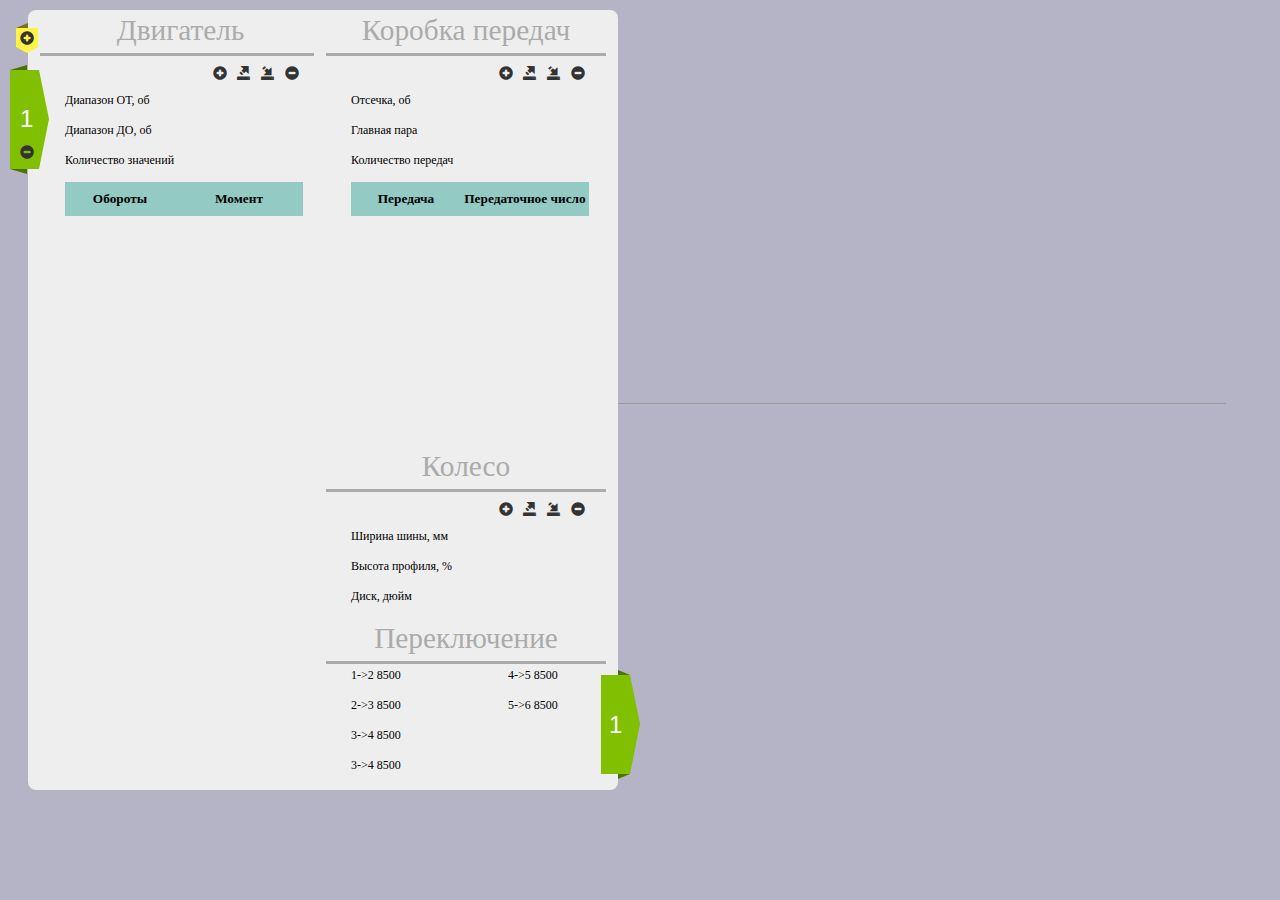
==== index.html @ 1b6a6679 "Реализованы цвета для страниц и графиков. Реализованы переключения страниц." ====
<!DOCTYPE html>
<html>
<head>
	<meta charset="utf-8">
	<meta http-equiv="X-UA-Compatible" content="IE=edge">
	<meta name="viewport" content="width=device-width, initial-scale=1">
	<meta charset="UTF-8">
	<title>Двигатель</title>
	<link rel="stylesheet" href="css/bootstrap.min.css" integrity="sha384-BVYiiSIFeK1dGmJRAkycuHAHRg32OmUcww7on3RYdg4Va+PmSTsz/K68vbdEjh4u" crossorigin="anonymous">
	<link rel="stylesheet" href="css/bootstrap-theme.min.css" integrity="sha384-rHyoN1iRsVXV4nD0JutlnGaslCJuC7uwjduW9SVrLvRYooPp2bWYgmgJQIXwl/Sp" crossorigin="anonymous">
	<link rel="stylesheet" href="css/style.css">
</head>
<body>
<div id="wrap">
	<div id="sheet">
		<div class="row">
			<div class="col col-lg-3 leftCol">
				<svg id="plus_under">
					<path d="M 0 5 L 12 0 V 5 H 12"></path>
				</svg>
				<svg id="plus_above">
					<path d="M 0 0 L 22 0 L 22 19 L 11 25 L 0 19 L 0 0"></path>
				</svg>
				<span id="tabPlus" class="glyphicon glyphicon-plus-sign"></span>
				<svg class="in_under" tab="0">
					<path d="M 17 0 L 17 109 L 0 104 L 0 5 L 17 0"></path>
				</svg>
				<svg class="in_above" tab="0">
					<path d="M 0 0 L 29 0 L 39 49 L 29 99 L 0 99 L 0 0"></path>
				</svg>
				<span class="tabTitle" tab="0">1</span>
				<span class="tabMinus glyphicon glyphicon-minus-sign" tab="0"></span>
				<div id="leftPanel">
					<div class="title">Двигатель</div>
					<div class="hr"></div>
					<div class="controlPanel">
						<input id="engineName" class="caption" type="text" engineID="" modif="false" value="" />
						<span id="engineNew" class="control glyphicon glyphicon-plus-sign"></span>
						<span id="engineSave" class="control glyphicon glyphicon-export"></span>
						<span id="engineOpen" class="control glyphicon glyphicon-import"></span>
						<span id="engineRemove" class="control glyphicon glyphicon-minus-sign"></span>
					</div>
					<div class="val">
						<div class="valCaption">Диапазон ОТ, об</div>
						<input id="obFrom" class="valValue" type="number" value="" />
					</div>
					<div class="val">
						<div class="valCaption">Диапазон ДО, об</div>
						<input id="obTo" class="valValue" type="number" value="" />
					</div>
					<div class="val">
						<div class="valCaption">Количество значений</div>
						<input id="obCols" class="valValue" type="number" value="" />
					</div>
					<table>
						<tr>
							<th>Обороты</th>
							<th>Момент</th>
						</tr>
					</table>
					<div id="engineTable">
						<!--table> // for example
							<tr>
								<td class="first">2000</td>
								<td><input row="0" class="mom" type="number" value="92" /></td>
							</tr>
						</table-->
					</div>
				</div>
			</div>
			<div class="col col-lg-3 middleCol">
				<svg id="out_under">
					<path d="M 0 0 L 12 5 L 12 104 L 0 109 L 0 0"></path>
				</svg>
				<svg id="out_above">
					<path d="M 0 0 L 29 0 L 39 49 L 29 99 L 0 99 L 0 0"></path>
				</svg>
				<span id="tabTitleOut">1</span>
				<div id="rightPanel">
					<div class="title">Коробка передач</div>
					<div class="hr"></div>
					<div class="controlPanel">
						<input id="gearName" class="caption" type="text" engineID="" modif="false" value="" />
						<span id="gearNew" class="control glyphicon glyphicon-plus-sign"></span>
						<span id="gearSave" class="control glyphicon glyphicon-export"></span>
						<span id="gearOpen" class="control glyphicon glyphicon-import"></span>
						<span id="gearRemove" class="control glyphicon glyphicon-minus-sign"></span>
					</div>
					<div class="val">
						<div class="valCaption">Отсечка, об</div>
						<input id="obFinish" class="valValue" type="number" value="" />
					</div>
					<div class="val">
						<div class="valCaption">Главная пара</div>
						<input id="gearMain" class="valValue" type="number" value="" />
					</div>
					<div class="val">
						<div class="valCaption">Количество передач</div>
						<input id="gearCols" class="valValue" type="number" value="" />
					</div>
					<table>
						<tr>
							<th>Передача</th>
							<th>Передаточное число</th>
						</tr>
					</table>
					<div id="gearTable">
						<!--table> // for example
							<tr>
								<td class="first">1</td>
								<td><input row="0" class="gear" type="number" value="2.667" /></td>
							</tr>
						</table-->
					</div>
					<div class="title">Колесо</div>
					<div class="hr"></div>
					<div class="controlPanel">
						<input id="wheelName" class="caption" type="text" engineID="" modif="false" value="" />
						<span id="wheelNew" class="control glyphicon glyphicon-plus-sign"></span>
						<span id="wheelSave" class="control glyphicon glyphicon-export"></span>
						<span id="wheelOpen" class="control glyphicon glyphicon-import"></span>
						<span id="wheelRemove" class="control glyphicon glyphicon-minus-sign"></span>
					</div>
					<div class="val">
						<div class="valCaption">Ширина шины, мм</div>
						<input id="wheelWidth" class="valValue" type="number" value="" />
					</div>
					<div class="val">
						<div class="valCaption">Высота профиля, %</div>
						<input id="wheelHeight" class="valValue" type="number" value="" />
					</div>
					<div class="val">
						<div class="valCaption">Диск, дюйм</div>
						<input id="wheelDisk" class="valValue" type="number" value="" />
					</div>
					<table></table>
					<div class="title">Переключение</div>
					<div class="hr"></div>
					<div id="resTable">
						<div class="val">
							<span id="gearNext1" class="valCaptionBold">1->2 8500</span>
							<span id="gearNext2" class="valCaptionRight">4->5 8500</span>
						</div>
						<div class="val">
							<span id="gearNext3" class="valCaptionBold">2->3 8500</span>
							<span id="gearNext4" class="valCaptionRight">5->6 8500</span>
						</div>
						<div class="val">
							<span id="gearNext5" class="valCaptionBold">3->4 8500</span>
							<span id="gearNext6" class="valValue"></span>
						</div>
						<div class="val">
							<span id="gearNext7" class="valCaptionBold">3->4 8500</span>
							<span id="gearNext8" class="valValue"></span>
						</div>
					</div>
				</div>
			</div>
			<div class="col col-lg-6 rightCol">
				<div id="gearsDraw"></div>
				<div id="engineDraw"></div>
			</div>
		</div>
	</div>
	<!--div class="row">
		<div class="col-sm-12 bg-success">
			<span class="header">Параметры двигателя</span>
			<input id="engineName" type="text" engineID="" modif="false" value="" />
			<span id="engineNew" class="glyphicon glyphicon-plus-sign" aria-hidden="true"></span>
			<span id="engineOpen" class="glyphicon glyphicon-open" aria-hidden="true"></span>
			<span id="engineSave" class="glyphicon glyphicon-save" aria-hidden="true"></span>
			<span id="engineRemove" class="glyphicon glyphicon-minus-sign" aria-hidden="true"></span>
		</div>
	</div>
	<div class="row">
		<div class="paramCaption col-sm-12">
			<div class="row">
				<div class="paramCaption col-sm-3">Диапазон оборотов, об.</div>
				<div class="paramValue col-sm-2">
					от <input id="obFrom" type="number" value="">
					до <input id="obTo" type="number" value="">
				</div>
				<div class="paramCaption col-sm-2">Количество значений</div>
				<div class="paramValue col-sm-2"><input id="obCols" type="number" value=""></div>
			</div>
		</div>
	</div>
	<div class="row">
		<div id="obTable" class="col-sm-12"></div>
	</div>
	<div class="row">
		<div class="col-sm-12 bg-success">
			<span class="header">Параметры коробок передач</span>
		</div>
	</div>
	<div class="row">
		<div class="gearBox col-sm-6">
			<div class="row">
				<div class="col-sm-12 bg-warning">
					<span class="header">Коробка № 1</span>
					<input class="gearName" gearNumber="1" type="text" gearID="" modif="false" value="" />
					<span class="gearNew glyphicon glyphicon-plus-sign" aria-hidden="true" gearNumber="1"></span>
					<span class="gearOpen glyphicon glyphicon-open" aria-hidden="true" gearNumber="1"></span>
					<span class="gearSave glyphicon glyphicon-save" aria-hidden="true" gearNumber="1"></span>
					<span class="gearRemove glyphicon glyphicon-minus-sign" aria-hidden="true" gearNumber="1"></span>
				</div>
			</div>
			<div class="row">
				<div class="paramCaption col-sm-2">Главная пара</div>
				<div class="paramValue col-sm-2"><input id="gearMain" type="number" value=""></div>
				<div class="paramCaption col-sm-2">Количество передач</div>
				<div class="paramValue col-sm-2"><input id="gearCols" type="number" value=""></div>
				<div class="paramCaption col-sm-2">Отсечка, об.</div>
				<div class="paramValue col-sm-2"><input id="obFinish" type="number" value=""></div>
			</div>
			<div class="row">
				<div id="gearTable" class="col-sm-12 gearTable"></div>
			</div>
		</div>
		<div class="gearBox col-sm-6">
			<div class="row">
				<div class="col-sm-12 bg-warning">
					<span class="header">Коробка № 2</span>
					<input class="gearName" gearNumber="2" type="text" gearID="" modif="false" value="" />
					<span class="gearNew glyphicon glyphicon-plus-sign" aria-hidden="true" gearNumber="2"></span>
					<span class="gearOpen glyphicon glyphicon-open" aria-hidden="true" gearNumber="2"></span>
					<span class="gearSave glyphicon glyphicon-save" aria-hidden="true" gearNumber="2"></span>
					<span class="gearRemove glyphicon glyphicon-minus-sign" aria-hidden="true" gearNumber="2"></span>
				</div>
			</div>
			<div class="row">
				<div class="paramCaption col-sm-2">Главная пара</div>
				<div class="paramValue col-sm-2"><input id="gearMain2" type="number" value=""></div>
				<div class="paramCaption col-sm-2">Количество передач</div>
				<div class="paramValue col-sm-2"><input id="gearCols2" type="number" value=""></div>
				<div class="paramCaption col-sm-2">Отсечка, об.</div>
				<div class="paramValue col-sm-2"><input id="obFinish2" type="number" value=""></div>
			</div>
			<div class="row">
				<div id="gearTable2" class="col-sm-12 gearTable"></div>
			</div>
		</div>
	</div>
	<div class="row">
		<div class="col-xs-12 bg-success header"><h4>Параметры колес</h4></div>
	</div>
	<div class="row">
		<div class="wheelParams col-sm-6">
			<div class="row">
				<div class="col-sm-12 bg-warning header"><h5>Колесо № 1</h5></div>
			</div>
			<div class="row">
				<div class="paramCaption col-md-2">Ширина шины, мм</div>
				<div class="paramValue col-md-2"><input id="wheelWidth" type="number" value=""></div>
				<div class="paramCaption col-md-2">Высота профиля, %</div>
				<div class="paramValue col-md-2"><input id="wheelHeight" type="number" value=""></div>
				<div class="paramCaption col-md-2">Диск, дюйм</div>
				<div class="paramValue col-md-2"><input id="wheelDisk" type="number" value=""></div>
			</div>
		</div>
		<div class="wheelParams col-sm-6">
			<div class="row">
				<div class="col-sm-12 bg-warning header"><h5>Колесо № 2</h5></div>
			</div>
			<div class="row">
				<div class="paramCaption col-md-2">Ширина шины, мм</div>
				<div class="paramValue col-md-2"><input id="wheelWidth2" type="number" value=""></div>
				<div class="paramCaption col-md-2">Высота профиля, %</div>
				<div class="paramValue col-md-2"><input id="wheelHeight2" type="number" value=""></div>
				<div class="paramCaption col-md-2">Диск, дюйм</div>
				<div class="paramValue col-md-2"><input id="wheelDisk2" type="number" value=""></div>
			</div>
		</div>
	</div>
	<hr>
	<div class="row">
		<div class="col-md-6 paramCaption">Результаты по коробке и колесу № 1</div>
		<div class="col-md-6 paramCaption">Результаты по коробке и колесу № 2</div>
	</div>
	<div class="row">
		<div id="resTable1" class="col-md-6"></div>
		<div id="resTable2" class="col-md-6"></div>
	</div>
	<div class="row">
		<div class="col-md-6">
			<div id="engineDraw"></div>
		</div>
		<div class="col-md-6">
			<div id="gearsDraw"></div>
		</div>
	</div-->
</div>

<!-- modals -->
<div id="enginesLoad" class="modal fade" tabindex="-1" role="dialog">
	<div class="modal-dialog" role="document">
		<div class="modal-content">
			<div class="modal-header">
				<button type="button" class="close" data-dismiss="modal" aria-label="Close"><span aria-hidden="true">&times;</span></button>
				<h4 class="modal-title">Загрузка данных двигателя</h4>
			</div>
			<div class="modal-body">
				<div class="dropdown">
					<h4>Загрузка из базы</h4>
					<button id="dropdownMenuEngine" class="btn btn-default dropdown-toggle" type="button" data-toggle="dropdown" aria-haspopup="true" aria-expanded="true">
						Сохранённые параметры двигателей
						<span class="caret"></span>
					</button>
					<ul id="enginesDropDown" class="dropdown-menu" aria-labelledby="dropdownMenuEngine"></ul>
				</div>
				<hr>
				<h4>Загрузка из Excel</h4>
				Вставьте сюда данные из Excel (две строки: верхняя - обороты; нижняя - момент):
				<textarea id="engineInput" rows="6"></textarea>
			</div>
			<div class="modal-footer">
				<button type="button" class="btn btn-default" data-dismiss="modal">Отменить</button>
				<button id="engineLoadApply" type="button" class="btn btn-primary">Загрузить</button>
			</div>
		</div><!-- /.modal-content -->
	</div><!-- /.modal-dialog -->
</div><!-- /.modal -->

<div id="gearsLoad" class="modal fade" tabindex="-1" role="dialog">
	<div class="modal-dialog" role="document">
		<div class="modal-content">
			<div class="modal-header">
				<button type="button" class="close" data-dismiss="modal" aria-label="Close"><span aria-hidden="true">&times;</span></button>
				<h4 class="modal-title">Загрузка данных коробки передач</h4>
			</div>
			<div class="modal-body">
				<div class="dropdown">
					<h4>Загрузка из базы</h4>
					<button id="dropdownMenuGear" class="btn btn-default dropdown-toggle" type="button" data-toggle="dropdown" aria-haspopup="true" aria-expanded="true">
						Сохранённые параметры коробок
						<span class="caret"></span>
					</button>
					<ul id="gearsDropDown" class="dropdown-menu" aria-labelledby="dropdownMenuGear"></ul>
				</div>
				<hr>
				<h4>Загрузка из Excel</h4>
				Вставьте сюда данные из Excel (первая строка - отсечка; вторая строка - главная пара; остальные строки - передаточные числа передач по-порядку):
				<textarea id="gearInput" gearNumber="1" rows="6"></textarea>
			</div>
			<div class="modal-footer">
				<button type="button" class="btn btn-default" data-dismiss="modal">Отменить</button>
				<button id="gearLoadApply" type="button" class="btn btn-primary">Загрузить</button>
			</div>
		</div><!-- /.modal-content -->
	</div><!-- /.modal-dialog -->
</div><!-- /.modal -->

<div id="removingConfirm" class="modal fade" tabindex="-1" role="dialog">
	<div class="modal-dialog" role="document">
		<div class="modal-content">
			<div class="modal-header">
				<button type="button" class="close" data-dismiss="modal" aria-label="Close"><span aria-hidden="true">&times;</span></button>
				<h4 class="modal-title">Вы действительно хотите удалить следующую запись из базы?</h4>
			</div>
			<div class="modal-body">
				<div id="removingThing" table="" recordID="" number="1"></div>
			</div>
			<div class="modal-footer">
				<button type="button" class="btn btn-primary" data-dismiss="modal">Нет</button>
				<button id="ConfirmRemove" type="button" class="btn btn-default">Да</button>
			</div>
		</div><!-- /.modal-content -->
	</div><!-- /.modal-dialog -->
</div><!-- /.modal -->

<div id="newConfirm" class="modal fade" tabindex="-1" role="dialog">
	<div class="modal-dialog" role="document">
		<div class="modal-content">
			<div class="modal-header">
				<button type="button" class="close" data-dismiss="modal" aria-label="Close"><span aria-hidden="true">&times;</span></button>
				<h4 class="modal-title">Вы действительно хотите выполнить это действие?</h4>
			</div>
			<div class="modal-body">
				<div id="newThing" thing="engineNew" number="1"></div>
				<div>Все несохранённые текущие параметры будут утеряны!</div>
			</div>
			<div class="modal-footer">
				<button type="button" class="btn btn-primary" data-dismiss="modal">Нет</button>
				<button id="ConfirmNew" type="button" class="btn btn-default">Да</button>
			</div>
		</div><!-- /.modal-content -->
	</div><!-- /.modal-dialog -->
</div><!-- /.modal -->
<script src="js/jquery.min.js"></script>
<script src="js/bootstrap.min.js" integrity="sha384-Tc5IQib027qvyjSMfHjOMaLkfuWVxZxUPnCJA7l2mCWNIpG9mGCD8wGNIcPD7Txa" crossorigin="anonymous"></script>
<script src="js/svg.min.js"></script>
<script src="js/script.js"></script>
</body>
</html>
---- css/style.css ----
@CHARSET "UTF-8";

@font-face {
	font-family: MyriadPro;
	src: url(../fonts/MyriadPro-Bold.ttf);
}

@font-face {
	font-family: HelveticaNeueBlack;
	src: url(../fonts/HelveticaNeue-CondensedBlack-10.ttf);
}

@font-face {
	font-family: HelveticaNeueLight;
	src: url(../fonts/HelveticaNeue-Light-08.ttf);
}

body {
	font-family: sans-serif;
	background-color: #b5b4c6;
}

#wrap {
	position: absolute;
	width: 95%;
	height: 95%;
	left: 0;
	top: 0;
	display: flex;
	justify-content: left;
	margin: 10px;
	/*align-items: center;*/
}

#sheet {
	/*left: 0px;
	top: 0px;*/
	/*width: 960px;*/
	width: 1260px;
	height: 780px;
	/*border: 1px solid red;*/
}

.leftCol {
	z-index: 20;
}

.middleCol {
	z-index: 30;
}

.rightCol {
	z-index: 10;
}

.tabTitle {
	font-size: 18pt;
	color: #fff;
}

.title {
	width: 100%;
	height: 40px;
	text-align: center;
	font-family: MyriadPro;
	font-size: 22pt;
    /*border: 1px solid red;*/
    color: #ababab;
}

.hr {
	height: 3px;
	margin: 3px 12px;
	padding: 0px;
	border: 1px solid #ababab;
	background-color: #ababab;
	/*border: 1px solid red;*/
}

.controlPanel {
	margin: 8px 0px;
}

.control {
	cursor: pointer;
	margin: 1px 3px;
}

.caption {
	width: 150px;
	height: 22px;
	margin-left: 32px;
	padding: 5px;
	text-align: left;
	font-family: HelveticaNeueBlack;
	font-size: 10pt;
	border: 0px;
    color: #000;
    background-color: #eee;
    float: left;
}

.valCaption, .valCaptionBold {
	width: 160px;
	height: 30px;
	padding-left: 37px;
	font-size: 9pt;
	text-align: left;
	color: #000;
	float: left;
	/*border: 1px solid red;*/
}

.valCaptionRight {
	width: 140px;
	height: 30px;
	padding-right: 30px;
	font-size: 9pt;
	text-align: center;
	color: #000;
	float: right;
	font-family: HelveticaNeueBlack;
	/*border: 1px solid red;*/
}

.valCaption {
	font-family: HelveticaNeueLight;
}

.valCaptionBold {
	font-family: HelveticaNeueBlack;
}

.valValue {
	width: 125px;
	height: 22px;
	font-family: HelveticaNeueBlack;
	font-size: 10pt;
	text-align: center;
	color: #000;
	/*float: right;*/
	border: 0px;
	background-color: #eee;
	/*border: 1px solid;*/
}

table {
	width: 238px;
	margin-left: 37px;
	/*border: 1px solid red;*/
	font-family: HelveticaNeueBlack;
	font-size: 10pt;
	color: #000;
}

tr {
	background-color: #d0d0d0;
}

tr:nth-child(odd) {
	background-color: #acacac;
}

th {
	background-color: #93cac4;
	text-align: center;
	/*width: 128px;*/
	height: 34px;
}

th:first-of-type, td:first-of-type {
	width: 110px;
}

td {
	text-align: center;
	height: 35px;
}

td.first {
	font-family: HelveticaNeueLight;
}

.row, .col {
	margin: 0px;
	padding: 0px;
}

/* Left panel */

path {
	width: 100%;
	height: 100%;
}

#plus_under {
	position: absolute;
	left: 6px;
	top: 13px;
	width: 13px;
	height: 5px;
	fill: #76701f;
	/*border: 1px solid grey;*/
}

#plus_above {
	position: absolute;
	left: 6px;
	top: 18px;
	width: 23px;
	height: 26px;
	fill: #fff343;
	/*border: 1px solid navy;*/
}

#plus_above path {
	cursor: pointer;
}

#tabPlus {
	position: absolute;
	left: 10px;
	top: 21px;
	cursor: pointer;
}

.in_under {
	position: absolute;
	left: 0px;
	top: 55px;
	width: 18px;
	height: 110px;
	fill: #4c7300;
}

.in_above {
	position: absolute;
	left: 0px;
	top: 60px;
	width: 40px;
	height: 100px;
	fill: #81c000;
	cursor: pointer;
}

.tabTitle {
	position: absolute;
	left: 10px;
	top: 92px;
	cursor: pointer;
}

.tabMinus {
	position: absolute;
	left: 10px;
	top: 135px;
	cursor: pointer;
}

#leftPanel {
	/*border: 1px solid green;*/
	border-radius: 8px 0px 0px 8px;
	width: 305px;
	/*width: 286px;*/
	height: 780px;
	margin-left: 18px;
	background-color: #eee;
}

#engineTable {
	width: 290px;
	height: 540px;
	overflow: auto;
}

.tableEngine {
	width: 300px;
	height: 560px;
	overflow-x: hidden;
	overflow-y: auto;
}

.mom {
	text-align: center;
	padding-left: 15px;
	border: 0px;
    background-color: inherit;
    width: 80px;
}

/* right panel */

#out_under {
	position: absolute;
	left: 304px;
	top: 660px;
	width: 13px;
	height: 110px;
	fill: #4c7300;
	/*border: 1px solid red;*/
}

#rightPanel {
	border-radius: 0px 8px 8px 0px;
	/*width: 325px;*/
	width: 304px;
	height: 780px;
	background-color: #eee;
}

#out_above {
	position: absolute;
	left: 287px;
	top: 665px;
	width: 40px;
	height: 100px;
	fill: #81c000;
}

#tabTitleOut {
	position: absolute;
	left: 295px;
	top: 698px;
	cursor: pointer;
	font-size: 18pt;
	color: #fff;
}

#gearTable {
	width: 290px;
	height: 230px;
	overflow: auto;
}

.gear {
	text-align: center;
	padding-left: 15px;
	border: 0px;
    background-color: inherit;
    width: 80px;
}

#engineDraw {
	border-top: 1px solid #999;
}

/*.header {
	font-weight: bold;
	font-size: 12pt;
}*/

/*.glyphicon {
    margin: 2px;
    padding: 4px;
    border: solid 2px #999;
    border-radius: 10px;
    cursor: pointer;
}

.glyphicon:hover {
    background-color: #0FF;
}*/

/*#engineName {
    border: 1px solid #999;
    padding: 1px 8px;
    margin: 2px;
    border-radius: 8px;
    width: 300px;
}*/

/*#engineInput {
    border: 1px solid #999;
    border-radius: 8px;
    width: 100%;
    resize: vertical;
}

.gearName {
    border: 1px solid #999;
    padding: 1px 8px;
    margin: 2px;
    border-radius: 8px;
    width: 300px;
}

#gearInput {
    border: 1px solid #999;
    border-radius: 8px;
    width: 100%;
    resize: vertical;
}

.paramCaption {
	text-align: left;
	font-weight: bold;
	font-size: 9pt;
}

.paramValue {
	text-align: left;
	font-weight: normal;
}

.paramValue input {
	width: 60px;
	text-align: left;
}

/*input {
	background-color: #f6fff6;
}*/

/*td input {
	width: 100%;
	text-align: left;
	background-color: #f6fff6;
}

.table>tbody>tr>th {
	padding: 3px;
	text-align: center;
}

.gearTable>th {
	color: #fff;
}

.table>tbody>tr>td {
	padding: 3px;
}

.gearBox, .wheelParams {
	border: 1px solid #ddd;
}*/
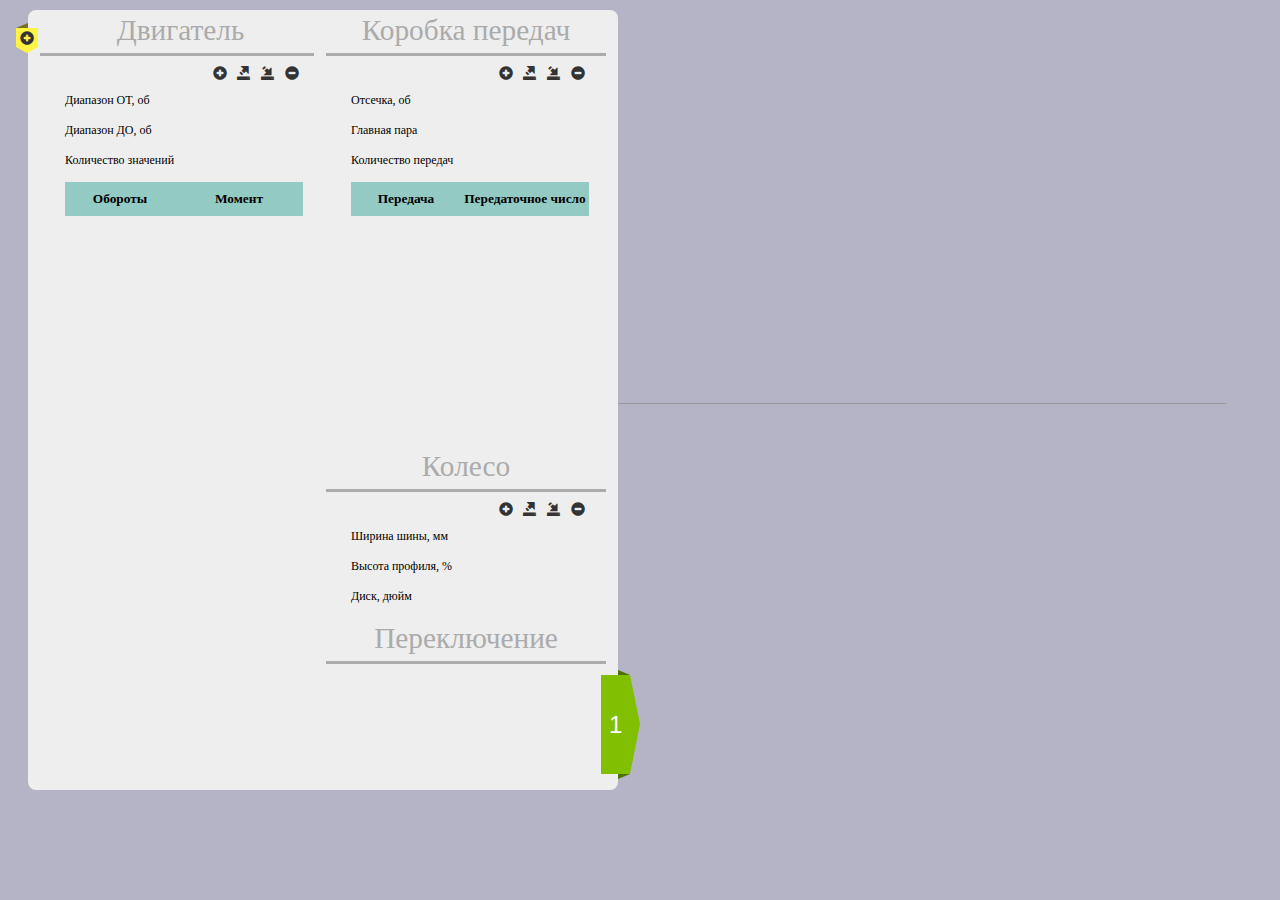
==== commit 779a40a2: "Обработаны основные события элементов и кнопки создания двигателя." ====
--- a/index.html
+++ b/index.html
@@ -4,7 +4,7 @@
 	<meta charset="utf-8">
 	<meta http-equiv="X-UA-Compatible" content="IE=edge">
 	<meta name="viewport" content="width=device-width, initial-scale=1">
-	<meta charset="UTF-8">
+	<link rel="shortcut icon" type="image/ico" href="img/engine.ico" />
 	<title>Двигатель</title>
 	<link rel="stylesheet" href="css/bootstrap.min.css" integrity="sha384-BVYiiSIFeK1dGmJRAkycuHAHRg32OmUcww7on3RYdg4Va+PmSTsz/K68vbdEjh4u" crossorigin="anonymous">
 	<link rel="stylesheet" href="css/bootstrap-theme.min.css" integrity="sha384-rHyoN1iRsVXV4nD0JutlnGaslCJuC7uwjduW9SVrLvRYooPp2bWYgmgJQIXwl/Sp" crossorigin="anonymous">
@@ -22,14 +22,14 @@
 					<path d="M 0 0 L 22 0 L 22 19 L 11 25 L 0 19 L 0 0"></path>
 				</svg>
 				<span id="tabPlus" class="glyphicon glyphicon-plus-sign"></span>
-				<svg class="in_under" tab="0">
+				<!--svg class="in_under" tab="0">
 					<path d="M 17 0 L 17 109 L 0 104 L 0 5 L 17 0"></path>
 				</svg>
 				<svg class="in_above" tab="0">
 					<path d="M 0 0 L 29 0 L 39 49 L 29 99 L 0 99 L 0 0"></path>
 				</svg>
 				<span class="tabTitle" tab="0">1</span>
-				<span class="tabMinus glyphicon glyphicon-minus-sign" tab="0"></span>
+				<span class="tabMinus glyphicon glyphicon-minus-sign" tab="0"></span-->
 				<div id="leftPanel">
 					<div class="title">Двигатель</div>
 					<div class="hr"></div>
@@ -80,7 +80,7 @@
 					<div class="title">Коробка передач</div>
 					<div class="hr"></div>
 					<div class="controlPanel">
-						<input id="gearName" class="caption" type="text" engineID="" modif="false" value="" />
+						<input id="gearName" class="caption" type="text" modif="false" value="" />
 						<span id="gearNew" class="control glyphicon glyphicon-plus-sign"></span>
 						<span id="gearSave" class="control glyphicon glyphicon-export"></span>
 						<span id="gearOpen" class="control glyphicon glyphicon-import"></span>
@@ -137,7 +137,7 @@
 					<div class="title">Переключение</div>
 					<div class="hr"></div>
 					<div id="resTable">
-						<div class="val">
+						<!--div class="val">
 							<span id="gearNext1" class="valCaptionBold">1->2 8500</span>
 							<span id="gearNext2" class="valCaptionRight">4->5 8500</span>
 						</div>
@@ -152,7 +152,7 @@
 						<div class="val">
 							<span id="gearNext7" class="valCaptionBold">3->4 8500</span>
 							<span id="gearNext8" class="valValue"></span>
-						</div>
+						</div-->
 					</div>
 				</div>
 			</div>
@@ -162,133 +162,6 @@
 			</div>
 		</div>
 	</div>
-	<!--div class="row">
-		<div class="col-sm-12 bg-success">
-			<span class="header">Параметры двигателя</span>
-			<input id="engineName" type="text" engineID="" modif="false" value="" />
-			<span id="engineNew" class="glyphicon glyphicon-plus-sign" aria-hidden="true"></span>
-			<span id="engineOpen" class="glyphicon glyphicon-open" aria-hidden="true"></span>
-			<span id="engineSave" class="glyphicon glyphicon-save" aria-hidden="true"></span>
-			<span id="engineRemove" class="glyphicon glyphicon-minus-sign" aria-hidden="true"></span>
-		</div>
-	</div>
-	<div class="row">
-		<div class="paramCaption col-sm-12">
-			<div class="row">
-				<div class="paramCaption col-sm-3">Диапазон оборотов, об.</div>
-				<div class="paramValue col-sm-2">
-					от <input id="obFrom" type="number" value="">
-					до <input id="obTo" type="number" value="">
-				</div>
-				<div class="paramCaption col-sm-2">Количество значений</div>
-				<div class="paramValue col-sm-2"><input id="obCols" type="number" value=""></div>
-			</div>
-		</div>
-	</div>
-	<div class="row">
-		<div id="obTable" class="col-sm-12"></div>
-	</div>
-	<div class="row">
-		<div class="col-sm-12 bg-success">
-			<span class="header">Параметры коробок передач</span>
-		</div>
-	</div>
-	<div class="row">
-		<div class="gearBox col-sm-6">
-			<div class="row">
-				<div class="col-sm-12 bg-warning">
-					<span class="header">Коробка № 1</span>
-					<input class="gearName" gearNumber="1" type="text" gearID="" modif="false" value="" />
-					<span class="gearNew glyphicon glyphicon-plus-sign" aria-hidden="true" gearNumber="1"></span>
-					<span class="gearOpen glyphicon glyphicon-open" aria-hidden="true" gearNumber="1"></span>
-					<span class="gearSave glyphicon glyphicon-save" aria-hidden="true" gearNumber="1"></span>
-					<span class="gearRemove glyphicon glyphicon-minus-sign" aria-hidden="true" gearNumber="1"></span>
-				</div>
-			</div>
-			<div class="row">
-				<div class="paramCaption col-sm-2">Главная пара</div>
-				<div class="paramValue col-sm-2"><input id="gearMain" type="number" value=""></div>
-				<div class="paramCaption col-sm-2">Количество передач</div>
-				<div class="paramValue col-sm-2"><input id="gearCols" type="number" value=""></div>
-				<div class="paramCaption col-sm-2">Отсечка, об.</div>
-				<div class="paramValue col-sm-2"><input id="obFinish" type="number" value=""></div>
-			</div>
-			<div class="row">
-				<div id="gearTable" class="col-sm-12 gearTable"></div>
-			</div>
-		</div>
-		<div class="gearBox col-sm-6">
-			<div class="row">
-				<div class="col-sm-12 bg-warning">
-					<span class="header">Коробка № 2</span>
-					<input class="gearName" gearNumber="2" type="text" gearID="" modif="false" value="" />
-					<span class="gearNew glyphicon glyphicon-plus-sign" aria-hidden="true" gearNumber="2"></span>
-					<span class="gearOpen glyphicon glyphicon-open" aria-hidden="true" gearNumber="2"></span>
-					<span class="gearSave glyphicon glyphicon-save" aria-hidden="true" gearNumber="2"></span>
-					<span class="gearRemove glyphicon glyphicon-minus-sign" aria-hidden="true" gearNumber="2"></span>
-				</div>
-			</div>
-			<div class="row">
-				<div class="paramCaption col-sm-2">Главная пара</div>
-				<div class="paramValue col-sm-2"><input id="gearMain2" type="number" value=""></div>
-				<div class="paramCaption col-sm-2">Количество передач</div>
-				<div class="paramValue col-sm-2"><input id="gearCols2" type="number" value=""></div>
-				<div class="paramCaption col-sm-2">Отсечка, об.</div>
-				<div class="paramValue col-sm-2"><input id="obFinish2" type="number" value=""></div>
-			</div>
-			<div class="row">
-				<div id="gearTable2" class="col-sm-12 gearTable"></div>
-			</div>
-		</div>
-	</div>
-	<div class="row">
-		<div class="col-xs-12 bg-success header"><h4>Параметры колес</h4></div>
-	</div>
-	<div class="row">
-		<div class="wheelParams col-sm-6">
-			<div class="row">
-				<div class="col-sm-12 bg-warning header"><h5>Колесо № 1</h5></div>
-			</div>
-			<div class="row">
-				<div class="paramCaption col-md-2">Ширина шины, мм</div>
-				<div class="paramValue col-md-2"><input id="wheelWidth" type="number" value=""></div>
-				<div class="paramCaption col-md-2">Высота профиля, %</div>
-				<div class="paramValue col-md-2"><input id="wheelHeight" type="number" value=""></div>
-				<div class="paramCaption col-md-2">Диск, дюйм</div>
-				<div class="paramValue col-md-2"><input id="wheelDisk" type="number" value=""></div>
-			</div>
-		</div>
-		<div class="wheelParams col-sm-6">
-			<div class="row">
-				<div class="col-sm-12 bg-warning header"><h5>Колесо № 2</h5></div>
-			</div>
-			<div class="row">
-				<div class="paramCaption col-md-2">Ширина шины, мм</div>
-				<div class="paramValue col-md-2"><input id="wheelWidth2" type="number" value=""></div>
-				<div class="paramCaption col-md-2">Высота профиля, %</div>
-				<div class="paramValue col-md-2"><input id="wheelHeight2" type="number" value=""></div>
-				<div class="paramCaption col-md-2">Диск, дюйм</div>
-				<div class="paramValue col-md-2"><input id="wheelDisk2" type="number" value=""></div>
-			</div>
-		</div>
-	</div>
-	<hr>
-	<div class="row">
-		<div class="col-md-6 paramCaption">Результаты по коробке и колесу № 1</div>
-		<div class="col-md-6 paramCaption">Результаты по коробке и колесу № 2</div>
-	</div>
-	<div class="row">
-		<div id="resTable1" class="col-md-6"></div>
-		<div id="resTable2" class="col-md-6"></div>
-	</div>
-	<div class="row">
-		<div class="col-md-6">
-			<div id="engineDraw"></div>
-		</div>
-		<div class="col-md-6">
-			<div id="gearsDraw"></div>
-		</div>
-	</div-->
 </div>
 
 <!-- modals -->
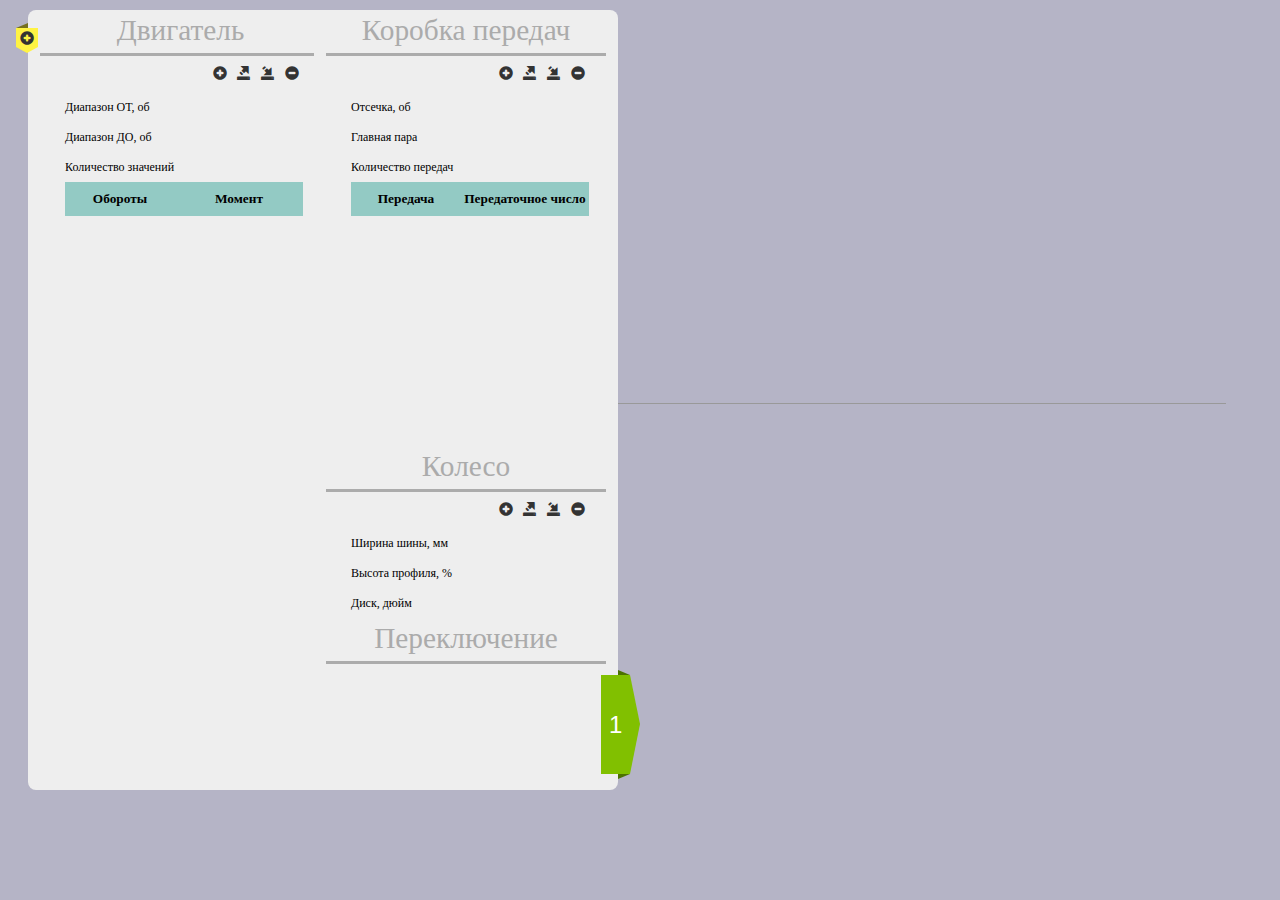
==== commit 6cc20416: "Реализован весь функционал кроме удаления и добавления страниц. Так же осталось "подкрасить" разметк" ====
--- a/index.html
+++ b/index.html
@@ -115,7 +115,8 @@
 					<div class="title">Колесо</div>
 					<div class="hr"></div>
 					<div class="controlPanel">
-						<input id="wheelName" class="caption" type="text" engineID="" modif="false" value="" />
+						<!--input id="wheelName" class="caption" type="text" engineID="" modif="false" value="" /-->
+						<div id="wheelName" class="caption" engineID="" modif="false"></div>
 						<span id="wheelNew" class="control glyphicon glyphicon-plus-sign"></span>
 						<span id="wheelSave" class="control glyphicon glyphicon-export"></span>
 						<span id="wheelOpen" class="control glyphicon glyphicon-import"></span>
@@ -213,11 +214,40 @@
 				<hr>
 				<h4>Загрузка из Excel</h4>
 				Вставьте сюда данные из Excel (первая строка - отсечка; вторая строка - главная пара; остальные строки - передаточные числа передач по-порядку):
-				<textarea id="gearInput" gearNumber="1" rows="6"></textarea>
+				<textarea id="gearInput" rows="6"></textarea>
 			</div>
 			<div class="modal-footer">
 				<button type="button" class="btn btn-default" data-dismiss="modal">Отменить</button>
 				<button id="gearLoadApply" type="button" class="btn btn-primary">Загрузить</button>
+			</div>
+		</div><!-- /.modal-content -->
+	</div><!-- /.modal-dialog -->
+</div><!-- /.modal -->
+
+<div id="wheelsLoad" class="modal fade" tabindex="-1" role="dialog">
+	<div class="modal-dialog" role="document">
+		<div class="modal-content">
+			<div class="modal-header">
+				<button type="button" class="close" data-dismiss="modal" aria-label="Close"><span aria-hidden="true">&times;</span></button>
+				<h4 class="modal-title">Загрузка данных колеса</h4>
+			</div>
+			<div class="modal-body">
+				<div class="dropdown">
+					<h4>Загрузка из базы</h4>
+					<button id="dropdownMenuWheel" class="btn btn-default dropdown-toggle" type="button" data-toggle="dropdown" aria-haspopup="true" aria-expanded="true">
+						Сохранённые параметры колёс
+						<span class="caret"></span>
+					</button>
+					<ul id="wheelsDropDown" class="dropdown-menu" aria-labelledby="dropdownMenuWheel"></ul>
+				</div>
+				<hr>
+				<h4>Загрузка из Excel</h4>
+				Вставьте сюда данные из Excel (первая строка - ширина покрышки, мм; вторая строка - высота профиля, %; третья строка - диаметр диска, дм):
+				<textarea id="wheelInput" rows="6"></textarea>
+			</div>
+			<div class="modal-footer">
+				<button type="button" class="btn btn-default" data-dismiss="modal">Отменить</button>
+				<button id="wheelLoadApply" type="button" class="btn btn-primary">Загрузить</button>
 			</div>
 		</div><!-- /.modal-content -->
 	</div><!-- /.modal-dialog -->
--- a/css/style.css
+++ b/css/style.css
@@ -104,6 +104,7 @@
 	width: 160px;
 	height: 30px;
 	padding-left: 37px;
+	padding-top: 7px;
 	font-size: 9pt;
 	text-align: left;
 	color: #000;
@@ -115,6 +116,7 @@
 	width: 140px;
 	height: 30px;
 	padding-right: 30px;
+	padding-top: 7px;
 	font-size: 9pt;
 	text-align: center;
 	color: #000;
@@ -132,8 +134,8 @@
 }
 
 .valValue {
-	width: 125px;
-	height: 22px;
+	width: 120px;
+	height: 30px;
 	font-family: HelveticaNeueBlack;
 	font-size: 10pt;
 	text-align: center;
@@ -344,6 +346,15 @@
 	border-top: 1px solid #999;
 }
 
+/* dialogs */
+
+#engineInput, #gearInput, #wheelInput {
+    border: 1px solid #999;
+    border-radius: 8px;
+    width: 100%;
+    resize: vertical;
+}
+
 /*.header {
 	font-weight: bold;
 	font-size: 12pt;
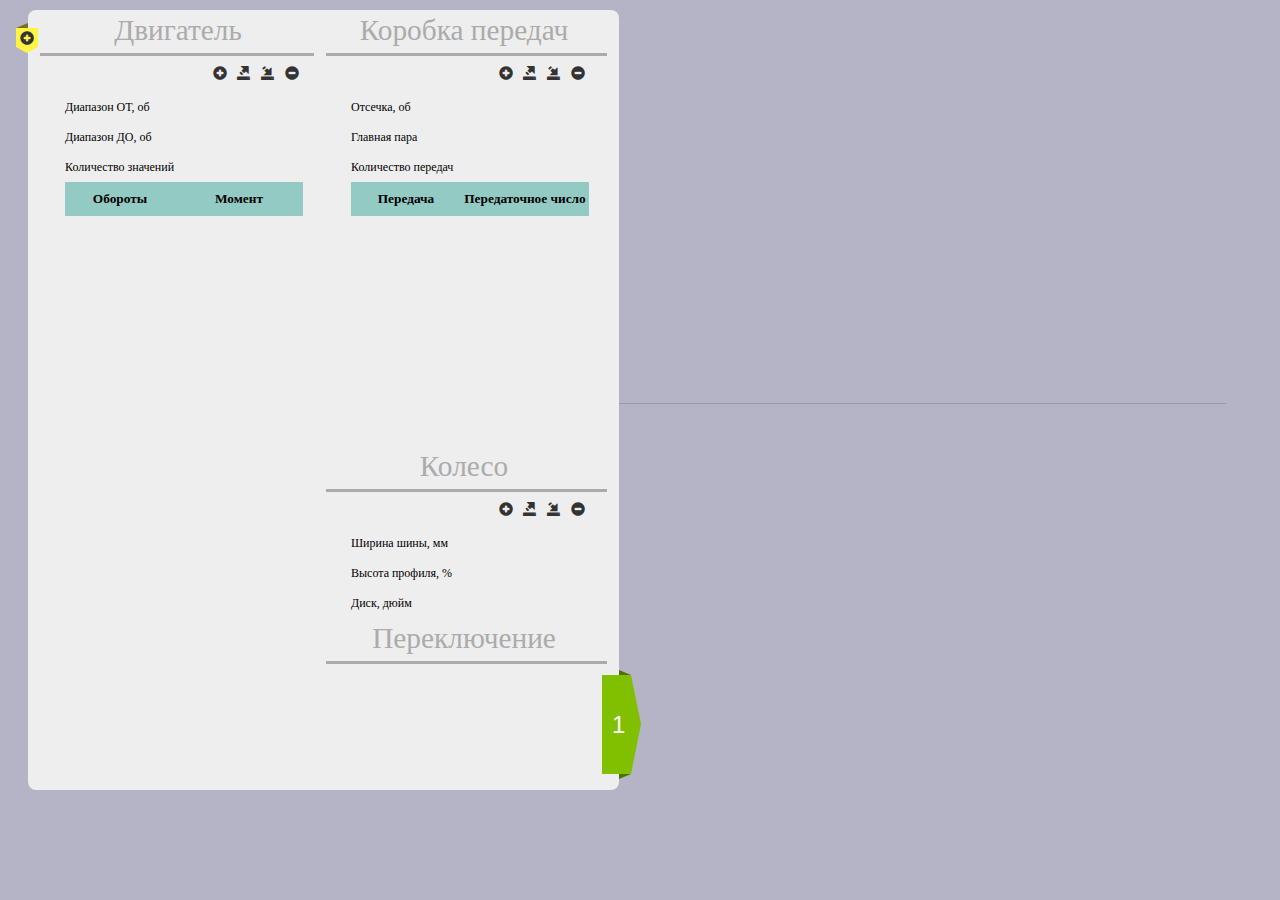
==== commit 9f9741c0: "Реализована адаптация поведения элементов под три различных размера экрана" ====
--- a/index.html
+++ b/index.html
@@ -14,7 +14,7 @@
 <div id="wrap">
 	<div id="sheet">
 		<div class="row">
-			<div class="col col-lg-3 leftCol">
+			<div class="col col-lg-3 col-md-4 leftCol">
 				<svg id="plus_under">
 					<path d="M 0 5 L 12 0 V 5 H 12"></path>
 				</svg>
@@ -68,7 +68,7 @@
 					</div>
 				</div>
 			</div>
-			<div class="col col-lg-3 middleCol">
+			<div class="col col-lg-3 col-md-4 middleCol">
 				<svg id="out_under">
 					<path d="M 0 0 L 12 5 L 12 104 L 0 109 L 0 0"></path>
 				</svg>
@@ -157,11 +157,12 @@
 					</div>
 				</div>
 			</div>
-			<div class="col col-lg-6 rightCol">
+			<div class="col col-lg-6 col-md-12 rightCol">
 				<div id="gearsDraw"></div>
 				<div id="engineDraw"></div>
 			</div>
 		</div>
+		<svg id="svgPath"></svg>
 	</div>
 </div>
 
--- a/css/style.css
+++ b/css/style.css
@@ -59,7 +59,7 @@
 }
 
 .title {
-	width: 100%;
+	width: 300px;
 	height: 40px;
 	text-align: center;
 	font-family: MyriadPro;
@@ -195,6 +195,20 @@
 	height: 100%;
 }
 
+#svgPath {
+	position: absolute;
+	left: 27px;
+	top: 80px;
+	width: 580px;
+	height: 700px;
+	stroke: #81c000;
+	stroke-width: 99px;
+	stroke-opacity: 0.3;
+	z-index: 40;
+	pointer-events: none;
+	fill: none;
+}
+
 #plus_under {
 	position: absolute;
 	left: 6px;
@@ -242,7 +256,11 @@
 	width: 40px;
 	height: 100px;
 	fill: #81c000;
-	cursor: pointer;
+}
+
+.in_above path {
+	cursor: pointer;
+	z-index: 50;
 }
 
 .tabTitle {
@@ -250,6 +268,7 @@
 	left: 10px;
 	top: 92px;
 	cursor: pointer;
+	z-index: 60;
 }
 
 .tabMinus {
@@ -257,12 +276,13 @@
 	left: 10px;
 	top: 135px;
 	cursor: pointer;
+	z-index: 70;
 }
 
 #leftPanel {
 	/*border: 1px solid green;*/
 	border-radius: 8px 0px 0px 8px;
-	width: 305px;
+	width: 370px;
 	/*width: 286px;*/
 	height: 780px;
 	margin-left: 18px;
@@ -294,7 +314,7 @@
 
 #out_under {
 	position: absolute;
-	left: 304px;
+	left: 305px;
 	top: 660px;
 	width: 13px;
 	height: 110px;
@@ -305,14 +325,14 @@
 #rightPanel {
 	border-radius: 0px 8px 8px 0px;
 	/*width: 325px;*/
-	width: 304px;
+	width: 305px;
 	height: 780px;
 	background-color: #eee;
 }
 
 #out_above {
 	position: absolute;
-	left: 287px;
+	left: 288px;
 	top: 665px;
 	width: 40px;
 	height: 100px;
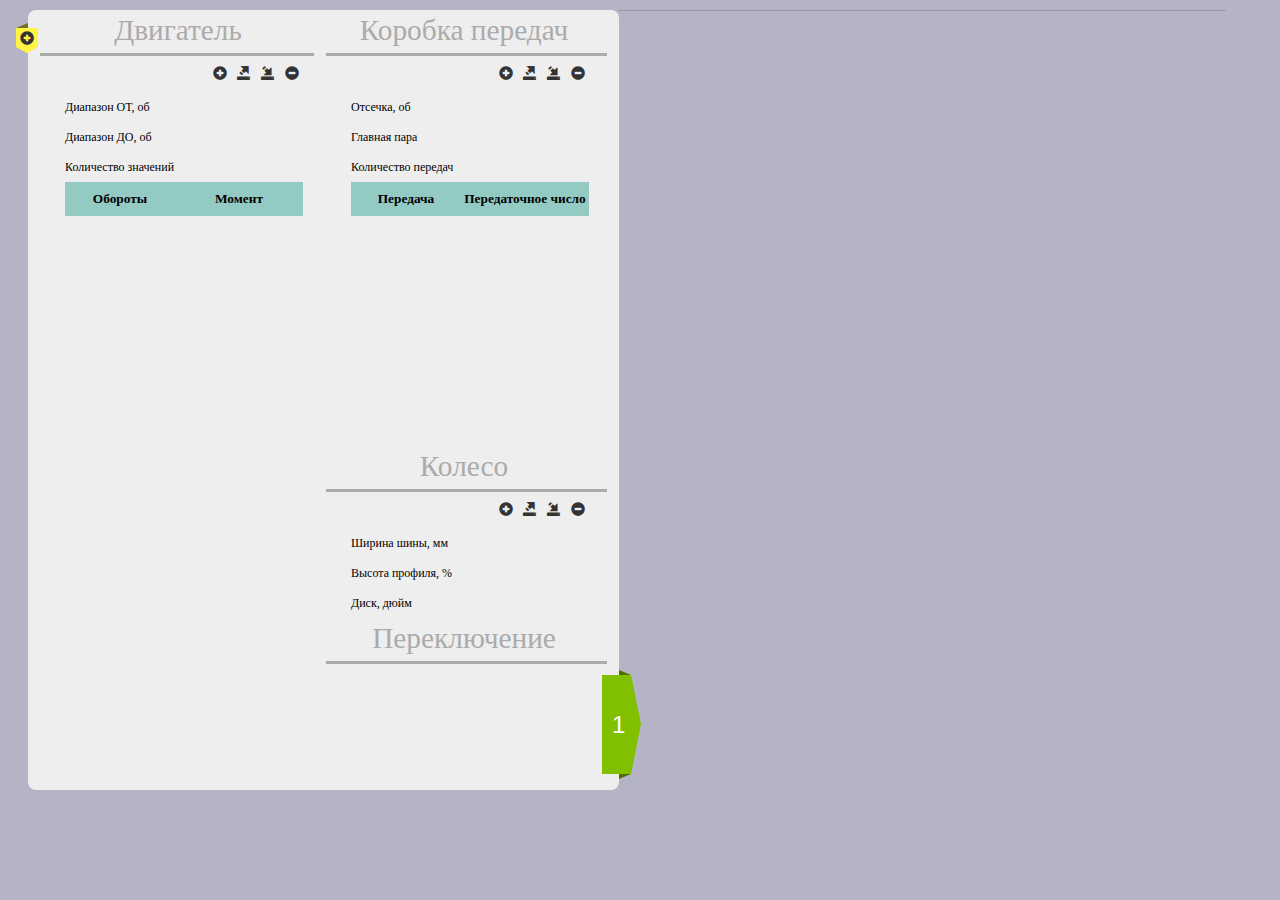
==== commit d3150498: "Реализовано управление доступом к программе (аутентификация и авторизация)" ====
--- a/index.html
+++ b/index.html
@@ -167,6 +167,40 @@
 </div>
 
 <!-- modals -->
+<div id="loginForm" class="modal fade" tabindex="-1" role="dialog">
+	<div class="modal-dialog" role="document">
+		<div class="modal-content">
+			<div class="modal-header">
+				<button type="button" class="close" data-dismiss="modal" aria-label="Close"><span aria-hidden="true">&times;</span></button>
+				<h4 class="modal-title">Введите имя пользователя и пароль</h4>
+			</div>
+			<div class="modal-body">
+				<form class="form-horizontal" role="form">
+						<div class="form-group">
+							<label for="user" class="col-sm-3 control-label">Пользователь</label>
+							<div class="col-sm-9">
+						  		<input type="email" class="form-control" id="user" placeholder="пользователь">
+							</div>
+					  	</div>
+					  	<div class="form-group">
+							<label for="pass" class="col-sm-3 control-label">Пароль</label>
+							<div class="col-sm-9">
+						  		<input type="password" class="form-control" id="pass" placeholder="пароль">
+							</div>
+						</div>
+					</form>
+					<div id="authInfo">
+						<span class="glyphicon glyphicon-warning-sign"></span> <span id="authInfoCaption"></span>
+					</div>
+			</div>
+			<div class="modal-footer">
+				<!--button type="button" class="btn btn-primary" data-dismiss="modal">Отмена</button-->
+				<button id="authSubmit" type="button" class="btn btn-default">Войти</button>
+			</div>
+		</div><!-- /.modal-content -->
+	</div><!-- /.modal-dialog -->
+</div><!-- /.modal -->
+
 <div id="enginesLoad" class="modal fade" tabindex="-1" role="dialog">
 	<div class="modal-dialog" role="document">
 		<div class="modal-content">
@@ -290,6 +324,7 @@
 		</div><!-- /.modal-content -->
 	</div><!-- /.modal-dialog -->
 </div><!-- /.modal -->
+
 <script src="js/jquery.min.js"></script>
 <script src="js/bootstrap.min.js" integrity="sha384-Tc5IQib027qvyjSMfHjOMaLkfuWVxZxUPnCJA7l2mCWNIpG9mGCD8wGNIcPD7Txa" crossorigin="anonymous"></script>
 <script src="js/svg.min.js"></script>
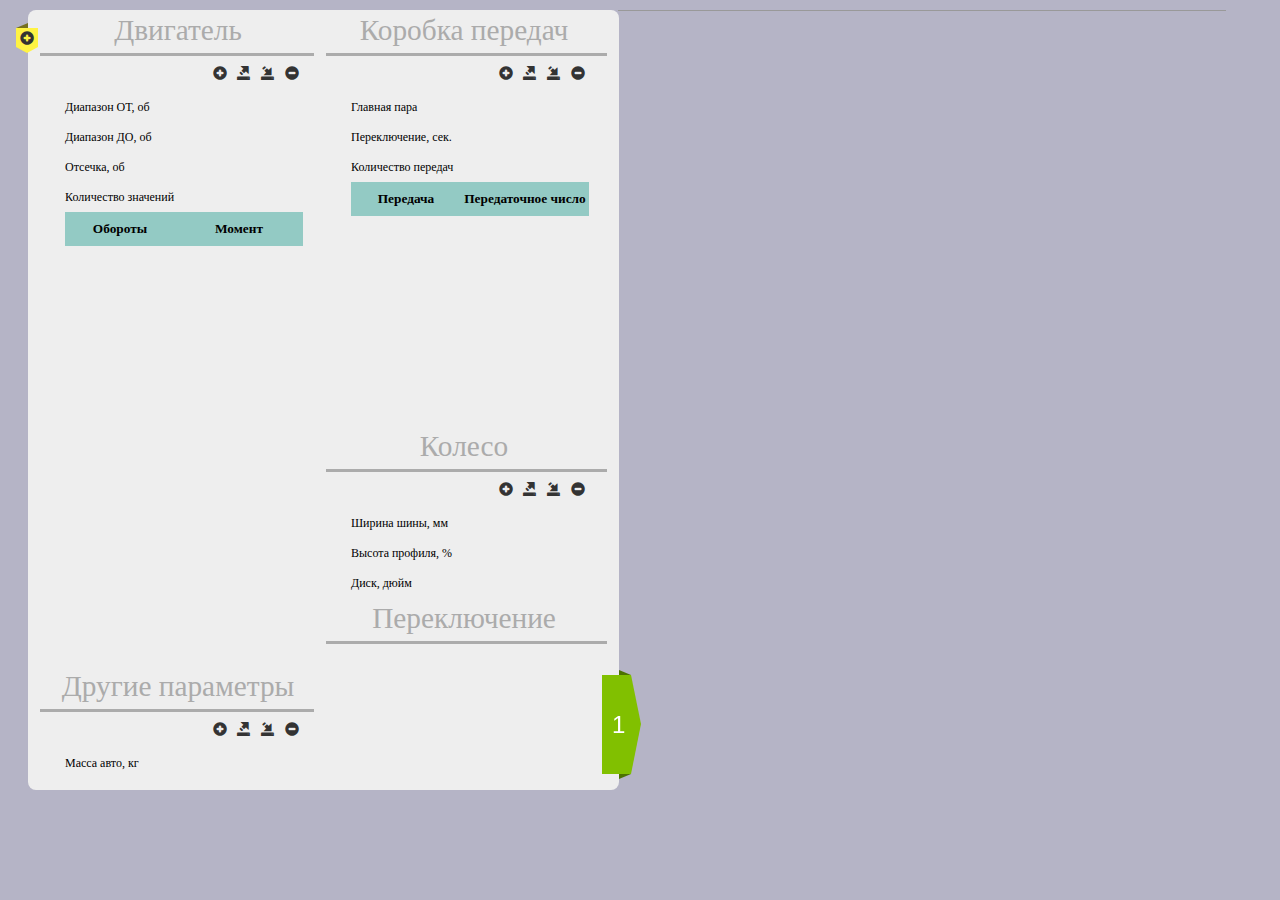
==== commit 154a6fc4: "Отсечка перенесена в область двигателя. В область передачь добавлено время переключения. Добавлена о" ====
--- a/index.html
+++ b/index.html
@@ -49,6 +49,10 @@
 						<input id="obTo" class="valValue" type="number" value="" />
 					</div>
 					<div class="val">
+						<div class="valCaption">Отсечка, об</div>
+						<input id="obFinish" class="valValue" type="number" value="" />
+					</div>
+					<div class="val">
 						<div class="valCaption">Количество значений</div>
 						<input id="obCols" class="valValue" type="number" value="" />
 					</div>
@@ -66,6 +70,19 @@
 							</tr>
 						</table-->
 					</div>
+					<div class="title">Другие параметры</div>
+					<div class="hr"></div>
+					<div class="controlPanel">
+						<input id="carName" class="caption" type="text" modif="false" value="" />
+						<span id="carNew" class="control glyphicon glyphicon-plus-sign"></span>
+						<span id="carSave" class="control glyphicon glyphicon-export"></span>
+						<span id="carOpen" class="control glyphicon glyphicon-import"></span>
+						<span id="carRemove" class="control glyphicon glyphicon-minus-sign"></span>
+					</div>
+					<div class="val">
+						<div class="valCaption">Масса авто, кг</div>
+						<input id="carWeight" class="valValue" type="number" value="" />
+					</div>
 				</div>
 			</div>
 			<div class="col col-lg-3 col-md-4 middleCol">
@@ -87,12 +104,12 @@
 						<span id="gearRemove" class="control glyphicon glyphicon-minus-sign"></span>
 					</div>
 					<div class="val">
-						<div class="valCaption">Отсечка, об</div>
-						<input id="obFinish" class="valValue" type="number" value="" />
-					</div>
-					<div class="val">
 						<div class="valCaption">Главная пара</div>
 						<input id="gearMain" class="valValue" type="number" value="" />
+					</div>
+					<div class="val">
+						<div class="valCaption">Переключение, сек.</div>
+						<input id="gearTime" class="valValue" type="number" value="" />
 					</div>
 					<div class="val">
 						<div class="valCaption">Количество передач</div>
@@ -158,8 +175,14 @@
 				</div>
 			</div>
 			<div class="col col-lg-6 col-md-12 rightCol">
-				<div id="gearsDraw"></div>
-				<div id="engineDraw"></div>
+				<div id="upDraw" face="front">
+					<div id="upDrawFront" class="front"></div>
+					<div id="upDrawBack" class="back"></div>
+				</div>
+				<div id="downDraw" face="front">
+					<div id="downDrawFront" class="front"></div>
+					<div id="downDrawBack" class="back"></div>
+				</div>
 			</div>
 		</div>
 		<svg id="svgPath"></svg>
@@ -219,7 +242,7 @@
 				</div>
 				<hr>
 				<h4>Загрузка из Excel</h4>
-				Вставьте сюда данные из Excel (две строки: верхняя - обороты; нижняя - момент):
+				Вставьте сюда данные из Excel (первая строка - отсечка; вторая строка - обороты; третья строка - момент):
 				<textarea id="engineInput" rows="6"></textarea>
 			</div>
 			<div class="modal-footer">
@@ -248,7 +271,7 @@
 				</div>
 				<hr>
 				<h4>Загрузка из Excel</h4>
-				Вставьте сюда данные из Excel (первая строка - отсечка; вторая строка - главная пара; остальные строки - передаточные числа передач по-порядку):
+				Вставьте сюда данные из Excel (первая строка - главная пара; остальные строки - передаточные числа передач по-порядку):
 				<textarea id="gearInput" rows="6"></textarea>
 			</div>
 			<div class="modal-footer">
@@ -288,6 +311,35 @@
 	</div><!-- /.modal-dialog -->
 </div><!-- /.modal -->
 
+<div id="carsLoad" class="modal fade" tabindex="-1" role="dialog">
+	<div class="modal-dialog" role="document">
+		<div class="modal-content">
+			<div class="modal-header">
+				<button type="button" class="close" data-dismiss="modal" aria-label="Close"><span aria-hidden="true">&times;</span></button>
+				<h4 class="modal-title">Загрузка данных автомобиля</h4>
+			</div>
+			<div class="modal-body">
+				<div class="dropdown">
+					<h4>Загрузка из базы</h4>
+					<button id="dropdownMenuCar" class="btn btn-default dropdown-toggle" type="button" data-toggle="dropdown" aria-haspopup="true" aria-expanded="true">
+						Сохранённые параметры автомобилей
+						<span class="caret"></span>
+					</button>
+					<ul id="carsDropDown" class="dropdown-menu" aria-labelledby="dropdownMenuCar"></ul>
+				</div>
+				<hr>
+				<h4>Загрузка из Excel</h4>
+				Вставьте сюда данные из Excel (первая строка - масса автомобиля):
+				<textarea id="carInput" rows="6"></textarea>
+			</div>
+			<div class="modal-footer">
+				<button type="button" class="btn btn-default" data-dismiss="modal">Отменить</button>
+				<button id="carLoadApply" type="button" class="btn btn-primary">Загрузить</button>
+			</div>
+		</div><!-- /.modal-content -->
+	</div><!-- /.modal-dialog -->
+</div><!-- /.modal -->
+
 <div id="removingConfirm" class="modal fade" tabindex="-1" role="dialog">
 	<div class="modal-dialog" role="document">
 		<div class="modal-content">
--- a/css/style.css
+++ b/css/style.css
@@ -101,8 +101,6 @@
 }
 
 .valCaption, .valCaptionBold {
-	width: 160px;
-	height: 30px;
 	padding-left: 37px;
 	padding-top: 7px;
 	font-size: 9pt;
@@ -112,13 +110,23 @@
 	/*border: 1px solid red;*/
 }
 
+.valCaption {
+	width: 160px;
+	height: 30px;
+}
+
+.valCaptionBold {
+	width: 140px;
+	height: 30px;
+}
+
 .valCaptionRight {
-	width: 140px;
+	width: 120px;
 	height: 30px;
 	padding-right: 30px;
 	padding-top: 7px;
 	font-size: 9pt;
-	text-align: center;
+	text-align: right;
 	color: #000;
 	float: right;
 	font-family: HelveticaNeueBlack;
@@ -291,8 +299,9 @@
 
 #engineTable {
 	width: 290px;
-	height: 540px;
-	overflow: auto;
+	height: 420px;
+	overflow-x: hidden;
+	overflow-y: auto;
 }
 
 .tableEngine {
@@ -339,6 +348,10 @@
 	fill: #81c000;
 }
 
+#out_above:hover {
+	fill-opacity: 0.7;
+}
+
 #tabTitleOut {
 	position: absolute;
 	left: 295px;
@@ -350,8 +363,9 @@
 
 #gearTable {
 	width: 290px;
-	height: 230px;
-	overflow: auto;
+	height: 210px;
+	overflow-x: hidden;
+	overflow-y: auto;
 }
 
 .gear {
@@ -362,7 +376,38 @@
     width: 80px;
 }
 
-#engineDraw {
+#resTable {
+	width: 290px;
+	height: 130px;
+	overflow-x: hidden;
+	overflow-y: auto;
+}
+
+#upDraw, #downDraw {
+	position: relative;
+	perspective: 1000px;
+	overflow: hidden;
+}
+
+#upDrawFront, #upDrawBack, #downDrawFront, #downDrawBack {
+	position: absolute;
+	width: 100%;
+	height: 100%;
+	left: 0px;
+	top: 0px;
+	transition: 1s;
+	backface-visibility: hidden;
+}
+
+#upDrawFront, #downDrawFront {
+	transform: rotateY(0deg);
+}
+
+#upDrawBack, #downDrawBack {
+	transform: rotateY(180deg);
+}
+
+#downDraw {
 	border-top: 1px solid #999;
 }
 
@@ -374,93 +419,3 @@
     width: 100%;
     resize: vertical;
 }
-
-/*.header {
-	font-weight: bold;
-	font-size: 12pt;
-}*/
-
-/*.glyphicon {
-    margin: 2px;
-    padding: 4px;
-    border: solid 2px #999;
-    border-radius: 10px;
-    cursor: pointer;
-}
-
-.glyphicon:hover {
-    background-color: #0FF;
-}*/
-
-/*#engineName {
-    border: 1px solid #999;
-    padding: 1px 8px;
-    margin: 2px;
-    border-radius: 8px;
-    width: 300px;
-}*/
-
-/*#engineInput {
-    border: 1px solid #999;
-    border-radius: 8px;
-    width: 100%;
-    resize: vertical;
-}
-
-.gearName {
-    border: 1px solid #999;
-    padding: 1px 8px;
-    margin: 2px;
-    border-radius: 8px;
-    width: 300px;
-}
-
-#gearInput {
-    border: 1px solid #999;
-    border-radius: 8px;
-    width: 100%;
-    resize: vertical;
-}
-
-.paramCaption {
-	text-align: left;
-	font-weight: bold;
-	font-size: 9pt;
-}
-
-.paramValue {
-	text-align: left;
-	font-weight: normal;
-}
-
-.paramValue input {
-	width: 60px;
-	text-align: left;
-}
-
-/*input {
-	background-color: #f6fff6;
-}*/
-
-/*td input {
-	width: 100%;
-	text-align: left;
-	background-color: #f6fff6;
-}
-
-.table>tbody>tr>th {
-	padding: 3px;
-	text-align: center;
-}
-
-.gearTable>th {
-	color: #fff;
-}
-
-.table>tbody>tr>td {
-	padding: 3px;
-}
-
-.gearBox, .wheelParams {
-	border: 1px solid #ddd;
-}*/
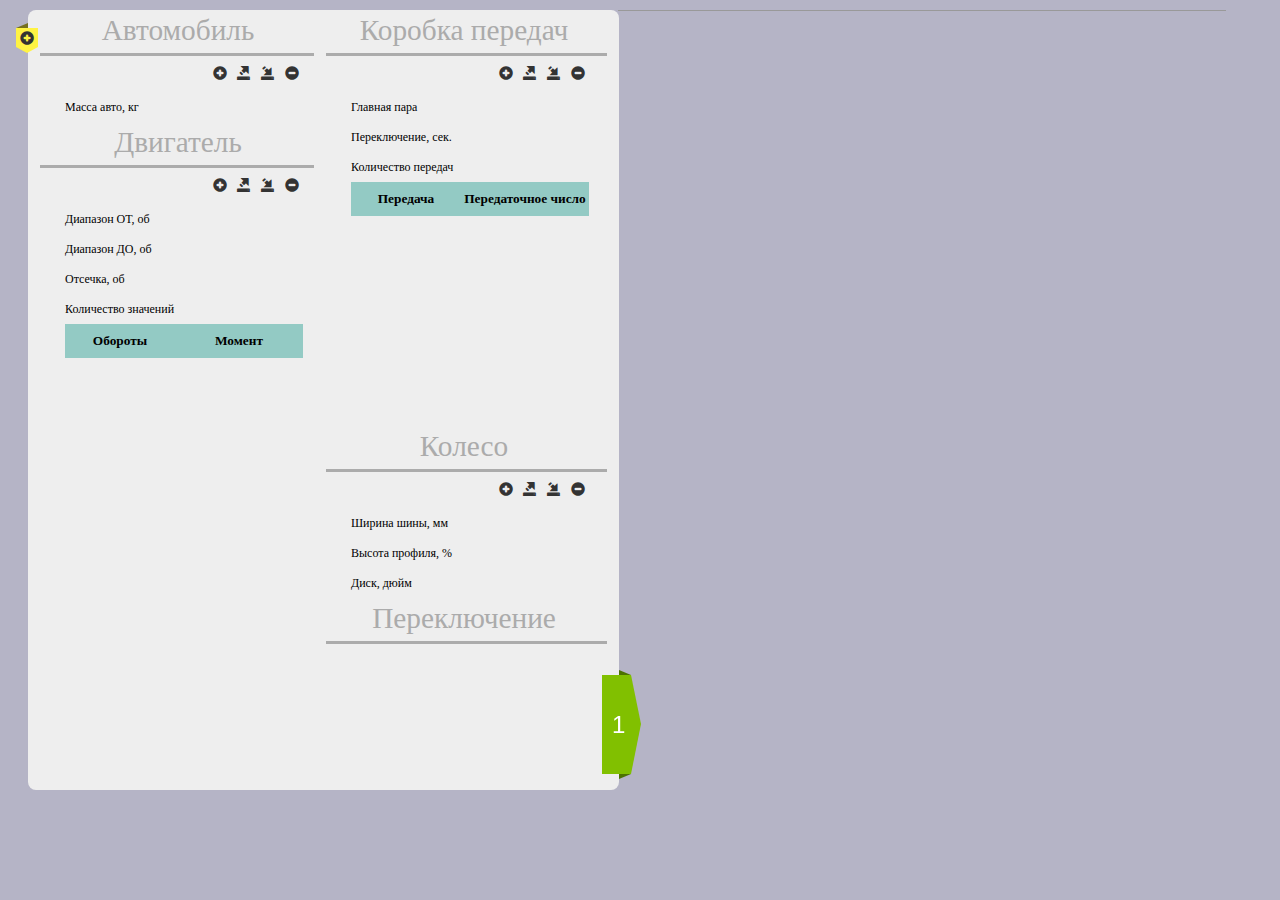
==== commit 5e499a65: "Сохранение всей тачки. Добавлены чеки для отображения на графиках. Добавлены подсказки кнопок." ====
--- a/index.html
+++ b/index.html
@@ -31,14 +31,27 @@
 				<span class="tabTitle" tab="0">1</span>
 				<span class="tabMinus glyphicon glyphicon-minus-sign" tab="0"></span-->
 				<div id="leftPanel">
+					<div class="title">Автомобиль</div>
+					<div class="hr"></div>
+					<div class="controlPanel">
+						<input id="carName" class="caption" type="text" modif="false" value="" />
+						<span id="carNew" class="control glyphicon glyphicon-plus-sign" data-toggle="tooltip" data-placement="top" title="создать"></span>
+						<span id="carSave" class="control glyphicon glyphicon-export" data-toggle="tooltip" data-placement="top" title="сохранить"></span>
+						<span id="carOpen" class="control glyphicon glyphicon-import" data-toggle="tooltip" data-placement="top" title="загрузить"></span>
+						<span id="carRemove" class="control glyphicon glyphicon-minus-sign" data-toggle="tooltip" data-placement="top" title="удалить"></span>
+					</div>
+					<div class="val">
+						<div class="valCaption">Масса авто, кг</div>
+						<input id="carWeight" class="valValue" type="number" value="" />
+					</div>
 					<div class="title">Двигатель</div>
 					<div class="hr"></div>
 					<div class="controlPanel">
 						<input id="engineName" class="caption" type="text" engineID="" modif="false" value="" />
-						<span id="engineNew" class="control glyphicon glyphicon-plus-sign"></span>
-						<span id="engineSave" class="control glyphicon glyphicon-export"></span>
-						<span id="engineOpen" class="control glyphicon glyphicon-import"></span>
-						<span id="engineRemove" class="control glyphicon glyphicon-minus-sign"></span>
+						<span id="engineNew" class="control glyphicon glyphicon-plus-sign" data-toggle="tooltip" data-placement="top" title="создать"></span>
+						<span id="engineSave" class="control glyphicon glyphicon-export" data-toggle="tooltip" data-placement="top" title="сохранить"></span>
+						<span id="engineOpen" class="control glyphicon glyphicon-import" data-toggle="tooltip" data-placement="top" title="загрузить"></span>
+						<span id="engineRemove" class="control glyphicon glyphicon-minus-sign" data-toggle="tooltip" data-placement="top" title="удалить"></span>
 					</div>
 					<div class="val">
 						<div class="valCaption">Диапазон ОТ, об</div>
@@ -70,19 +83,6 @@
 							</tr>
 						</table-->
 					</div>
-					<div class="title">Другие параметры</div>
-					<div class="hr"></div>
-					<div class="controlPanel">
-						<input id="carName" class="caption" type="text" modif="false" value="" />
-						<span id="carNew" class="control glyphicon glyphicon-plus-sign"></span>
-						<span id="carSave" class="control glyphicon glyphicon-export"></span>
-						<span id="carOpen" class="control glyphicon glyphicon-import"></span>
-						<span id="carRemove" class="control glyphicon glyphicon-minus-sign"></span>
-					</div>
-					<div class="val">
-						<div class="valCaption">Масса авто, кг</div>
-						<input id="carWeight" class="valValue" type="number" value="" />
-					</div>
 				</div>
 			</div>
 			<div class="col col-lg-3 col-md-4 middleCol">
@@ -98,10 +98,10 @@
 					<div class="hr"></div>
 					<div class="controlPanel">
 						<input id="gearName" class="caption" type="text" modif="false" value="" />
-						<span id="gearNew" class="control glyphicon glyphicon-plus-sign"></span>
-						<span id="gearSave" class="control glyphicon glyphicon-export"></span>
-						<span id="gearOpen" class="control glyphicon glyphicon-import"></span>
-						<span id="gearRemove" class="control glyphicon glyphicon-minus-sign"></span>
+						<span id="gearNew" class="control glyphicon glyphicon-plus-sign" data-toggle="tooltip" data-placement="top" title="создать"></span>
+						<span id="gearSave" class="control glyphicon glyphicon-export" data-toggle="tooltip" data-placement="top" title="сохранить"></span>
+						<span id="gearOpen" class="control glyphicon glyphicon-import" data-toggle="tooltip" data-placement="top" title="загрузить"></span>
+						<span id="gearRemove" class="control glyphicon glyphicon-minus-sign" data-toggle="tooltip" data-placement="top" title="удалить"></span>
 					</div>
 					<div class="val">
 						<div class="valCaption">Главная пара</div>
@@ -134,10 +134,10 @@
 					<div class="controlPanel">
 						<!--input id="wheelName" class="caption" type="text" engineID="" modif="false" value="" /-->
 						<div id="wheelName" class="caption" engineID="" modif="false"></div>
-						<span id="wheelNew" class="control glyphicon glyphicon-plus-sign"></span>
-						<span id="wheelSave" class="control glyphicon glyphicon-export"></span>
-						<span id="wheelOpen" class="control glyphicon glyphicon-import"></span>
-						<span id="wheelRemove" class="control glyphicon glyphicon-minus-sign"></span>
+						<span id="wheelNew" class="control glyphicon glyphicon-plus-sign" data-toggle="tooltip" data-placement="top" title="создать"></span>
+						<span id="wheelSave" class="control glyphicon glyphicon-export" data-toggle="tooltip" data-placement="top" title="сохранить"></span>
+						<span id="wheelOpen" class="control glyphicon glyphicon-import" data-toggle="tooltip" data-placement="top" title="загрузить"></span>
+						<span id="wheelRemove" class="control glyphicon glyphicon-minus-sign" data-toggle="tooltip" data-placement="top" title="удалить"></span>
 					</div>
 					<div class="val">
 						<div class="valCaption">Ширина шины, мм</div>
--- a/css/style.css
+++ b/css/style.css
@@ -279,6 +279,14 @@
 	z-index: 60;
 }
 
+.tabCheck {
+	position: absolute;
+	left: 10px;
+	top: 135px;
+	cursor: pointer;
+	z-index: 65;
+}
+
 .tabMinus {
 	position: absolute;
 	left: 10px;
